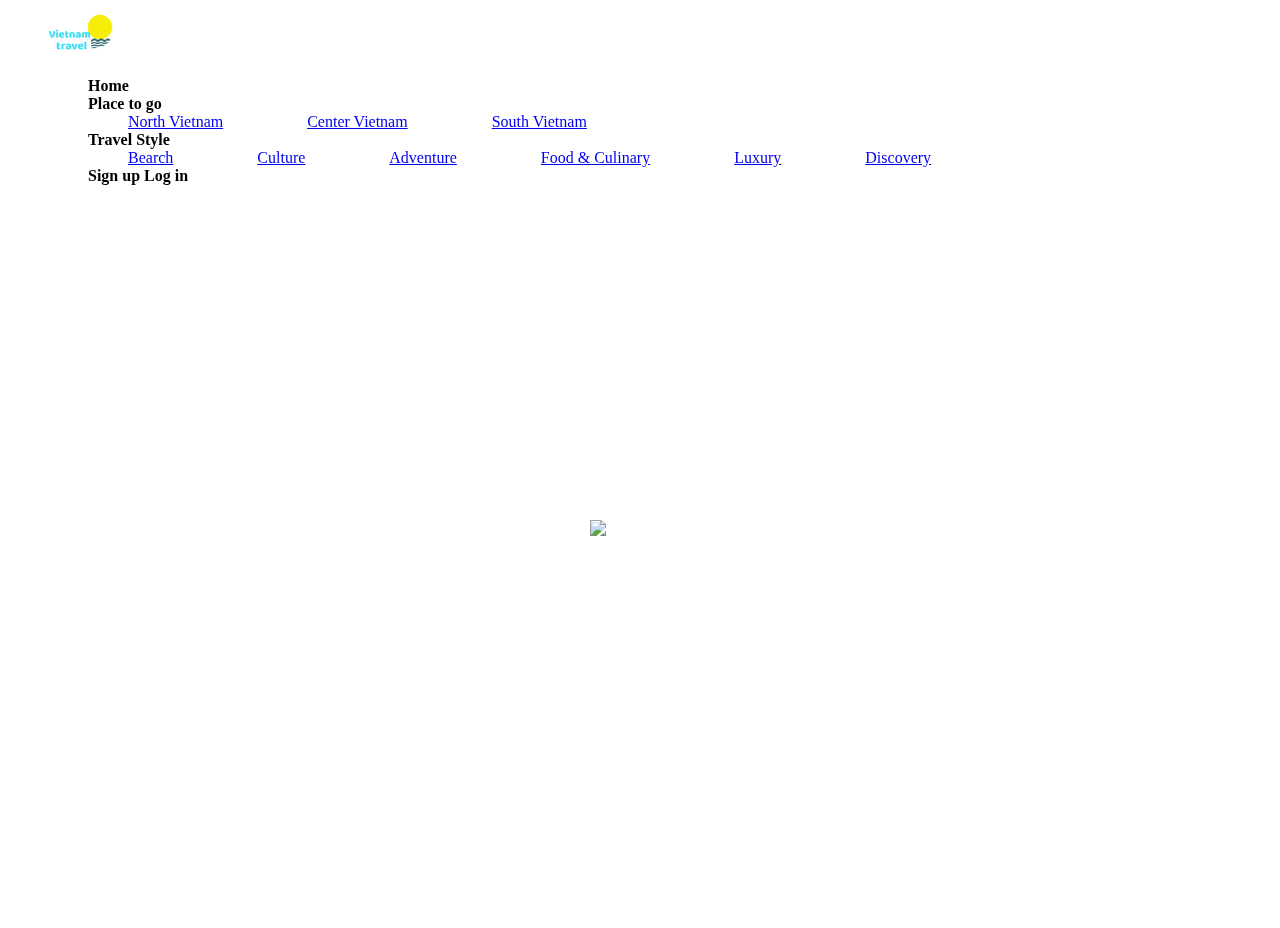
==== Hanoi/index.html @ 9bf542c1 "hanoi" ====
<!DOCTYPE html>
<html lang="en">
<head>
    <meta charset="UTF-8">
    <meta http-equiv="X-UA-Compatible" content="IE=edge">
    <meta name="viewport" content="width=device-width, initial-scale=1.0">
    <title>HANOI</title>
    <link rel="stylesheet" href="https://cdn.jsdelivr.net/npm/bulma@0.9.3/css/bulma.min.css">
    <link rel="stylesheet" href="style.css">
    <link rel="icon" href="/assets/logo.png" type="image/gif" sizes="16x16">
</head>
<body>
    <div id="main">
        <!-- Start header -->
                <nav class="navbar">
                    <!-- Start logo -->
                    <div class="navbar-brand">
                         <img src="/assets/logo.png" alt="logo" id="logo">
                    </div> 
                    <!-- End logo -->
                    <!-- Start navbar-menu -->
                    <div class="navbar-menu">
                        <div class="navbar-start">
                            <a class="navbar-item"><strong>Home</strong></a>
                            
                            <div class="navbar-item has-dropdown is-hoverable">
                                <a class="navbar-link">
                                    <strong>Place to go</strong>
                                </a>
                                <div class="navbar-dropdown">
                                   <a class="navbar-item" href="#north-vn">North Vietnam</a>
                                   <a class="navbar-item" href="#center-vn">Center Vietnam</a>
                                   <a class="navbar-item" href="#south-vn">South Vietnam</a> 
                                </div>
                            </div>
    
                            <div class="navbar-item has-dropdown is-hoverable">
                                <a class="navbar-link">
                                    <strong>Travel Style</strong>
                                </a>
                                <div class="navbar-dropdown">
                                   <a class="navbar-item" href="#bearch">Bearch</a>
                                   <a class="navbar-item" href="#cultural">Culture</a>
                                   <a class="navbar-item" href="#adventure">Adventure</a>
                                   <a class="navbar-item" href="#food">Food & Culinary</a>
                                   <a class="navbar-item" href="#luxury">Luxury</a>
                                   <a class="navbar-item" href="#discovery">Discovery</a>   
                                </div>
                            </div>
                        </div>
                        <!-- Start login-btn -->
                        <div class="navbar-end">
                            <div class="navbar-item">
                                <div class="buttons">
                                    <a class="button is-primary">
                                        <strong>Sign up</strong>
                                    </a>
                                    <a class="button is-light">
                                        <strong>Log in</strong>
                                    </a>
                                </div>
                            </div>
                        </div>
                        <!-- End login-btn -->
                    </div>
                    <!-- End navbar-menu -->
            </nav>
    </div>
    <!-- Bergin Banner -->
    <div id="banner">
        <div class="text-banner">
            <h1 class="city-name">Ha Noi</h1>
            <p class="sub-city-name">Hanoi’s landscape is both ancient and modern</p>
        </div>
        <div class="weather-place">
            <img src="" alt="weather-icon" class="weather-icon"> 
            <p class="weather-state"></p>
            <p class="temperature"></p>
        </div>
    </div>
    <!-- End Banner -->
    <script src="app.js"></script>
</body>
</html>
---- Hanoi/style.css ----
.navbar{
    width: 100vw;
    position: fixed;
    padding-left: 40px;
    padding-right: 40px;
  }

  .navbar #logo {
    width: 65px;
 }
  .navbar-start {
    flex-grow: 1; 
    justify-content: center;
  }
  
  .navbar-dropdown {
    right: 0;
  }
  
  .navbar-item {
    padding-left: 40px;
    padding-right: 40px;
  }

/* Banner */
#banner {
    width: 100%;
    height: 100vh;
    background: url(https://i.pinimg.com/originals/d0/5c/d9/d05cd9d63181f1c311bdd6ea41bb346c.jpg) no-repeat center;
    background-size: 100%;
    display: flex;
    flex-direction: column;
    justify-content: center;
    align-items: center;
    color: #fff;
    font-family: cursive;
    margin-bottom: 20px;
    text-align: center;
}

#banner .text-banner h1 {
    font-size: 60px;
}

#banner .text-banner p{
    font-size: 20px;
}

.weather-icon {
    width: 150px;
}
.weather-state {
    font-size: 30px;
}
.temperature {
    font-size: 50px;
    position: relative;
}
.temperature::after{
    content: "o";
    position: absolute;
    font-size: 25px;
}
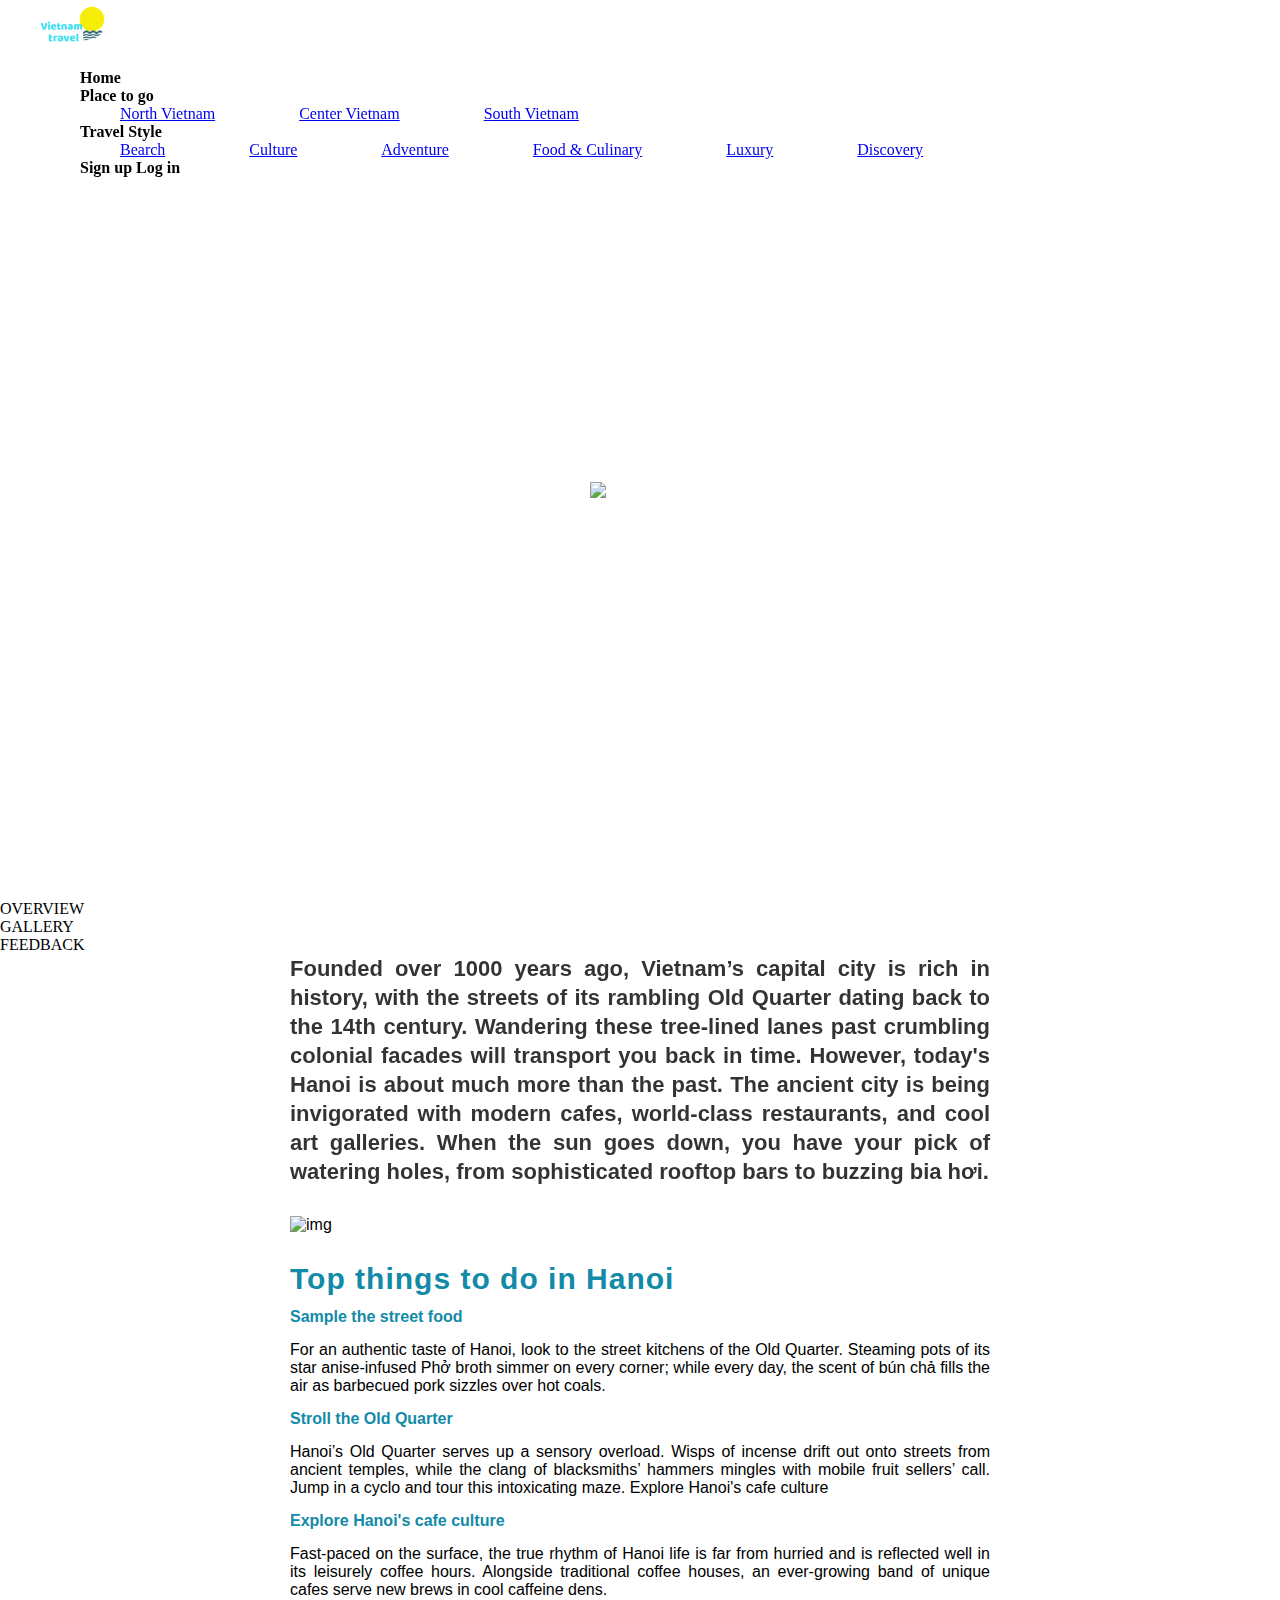
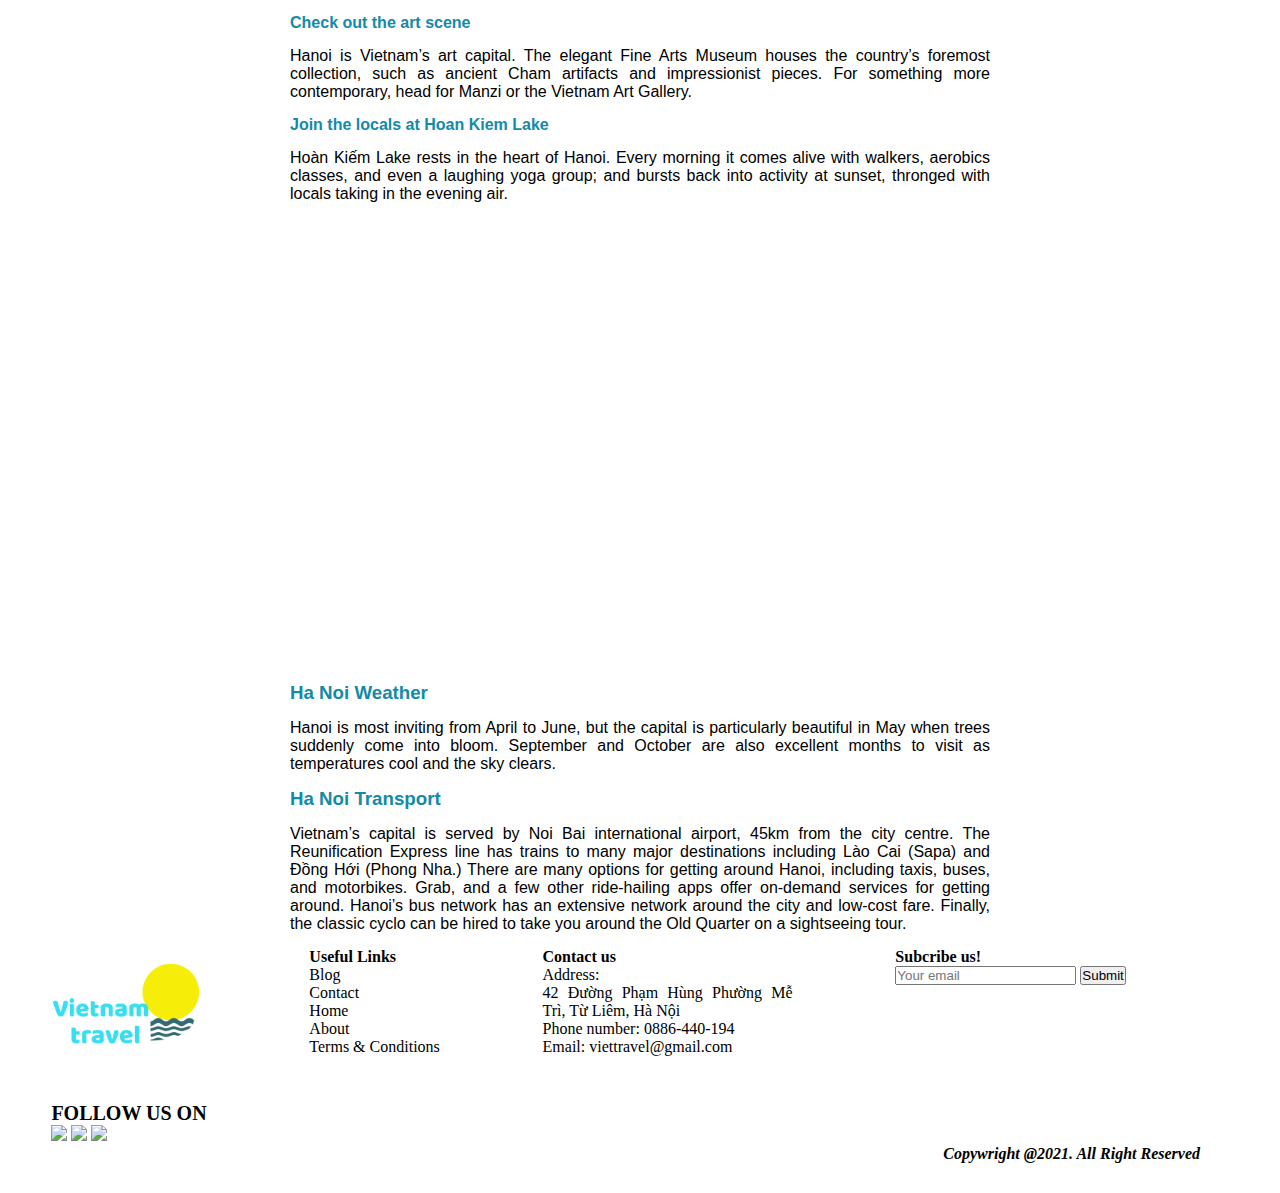
==== commit b22ad139: "gallery img" ====
--- a/Hanoi/index.html
+++ b/Hanoi/index.html
@@ -66,7 +66,7 @@
                     <!-- End navbar-menu -->
             </nav>
     </div>
-    <!-- Bergin Banner -->
+    <!-- Begin Banner -->
     <div id="banner">
         <div class="text-banner">
             <h1 class="city-name">Ha Noi</h1>
@@ -79,6 +79,178 @@
         </div>
     </div>
     <!-- End Banner -->
+    <!-- Begin content -->
+    <div class="tabs is-centered">
+        <ul>
+          <li class="is-active" id="overview"><a>OVERVIEW</a></li>
+          <li id="gallery"><a>GALLERY</a></li>
+          <li id="feedback"><a>FEEDBACK</a></li>
+        </ul>
+      </div>
+      <div class="content-place">
+          <!-- Begin overview content -->
+          <div id="overview-content">
+            <h2>
+                  Founded over 1000 years ago, Vietnam’s capital city is rich in history, with the streets of its rambling Old Quarter dating back to the 14th century. Wandering these tree-lined lanes past crumbling colonial facades will transport you back in time. However, today's Hanoi is about much more than the past. The ancient city is being invigorated with modern cafes, world-class restaurants, and cool art galleries. When the sun goes down, you have your pick of watering holes, from sophisticated rooftop bars to buzzing bia hơi.
+            </h2>
+            <img src="https://znews-photo.zadn.vn/w660/Uploaded/mdf_kxrxdf/2019_02_26/mazevietnam.jpg" alt="img">
+            <h1>
+                <strong>Top things to do in Hanoi</strong>
+            </h1>
+            <p>
+                <strong>
+                  Sample the street food
+                </strong>
+            </p>
+            <p>
+              For an authentic taste of Hanoi, look to the street kitchens of the Old Quarter. Steaming pots of its star anise-infused Phở broth simmer on every corner; while every day, the scent of bún chả fills the air as barbecued pork sizzles over hot coals.
+            </p>
+            <p>
+                <strong>
+                    Stroll the Old Quarter
+                </strong>
+            </p>  
+            <p>
+                Hanoi’s Old Quarter serves up a sensory overload. Wisps of incense drift out onto streets from ancient temples, while the clang of blacksmiths’ hammers mingles with mobile fruit sellers’ call. Jump in a cyclo and tour this intoxicating maze. Explore Hanoi's cafe culture
+            </p>
+            <p>
+                <strong>
+                    Explore Hanoi's cafe culture
+                </strong>
+            </p>
+            <p>
+                Fast-paced on the surface, the true rhythm of Hanoi life is far from hurried and is reflected well in its leisurely coffee hours. Alongside traditional coffee houses, an ever-growing band of unique cafes serve new brews in cool caffeine dens.
+            </p>
+            <p>
+                <strong>
+                    Check out the art scene
+                </strong>
+            </p>
+            <p>
+                Hanoi is Vietnam’s art capital. The elegant Fine Arts Museum houses the country’s foremost collection, such as ancient Cham artifacts and impressionist pieces. For something more contemporary, head for Manzi or the Vietnam Art Gallery. 
+            </p>
+            <p>
+                <strong>
+                    Join the locals at Hoan Kiem Lake
+                </strong>
+            </p>
+            <p>
+                Hoàn Kiếm Lake rests in the heart of Hanoi. Every morning it comes alive with walkers, aerobics classes, and even a laughing yoga group; and bursts back into activity at sunset, thronged with locals taking in the evening air.
+            </p>
+            <iframe src="https://www.youtube.com/embed/Z-H6aAApXMA" title="YouTube video player" frameborder="0" allow="accelerometer; autoplay; clipboard-write; encrypted-media; gyroscope; picture-in-picture" allowfullscreen></iframe>
+            <h3>
+                <strong>Ha Noi Weather</strong>
+            </h3>
+            <p>
+                Hanoi is most inviting from April to June, but the capital is particularly beautiful in May when trees suddenly come into bloom. September and October are also excellent months to visit as temperatures cool and the sky clears.
+            </p>
+            <h3>
+                <strong>Ha Noi Transport</strong>
+            </h3>
+            <p>
+                Vietnam’s capital is served by Noi Bai international airport, 45km from the city centre. The Reunification Express line has trains to many major destinations including Lào Cai (Sapa) and Đồng Hới (Phong Nha.) There are many options for getting around Hanoi, including taxis, buses, and motorbikes. Grab, and a few other ride-hailing apps offer on-demand services for getting around. Hanoi’s bus network has an extensive network around the city and low-cost fare. Finally, the classic cyclo can be hired to take you around the Old Quarter on a sightseeing tour.
+            </p>
+</iframe>
+
+        </div>
+          <!-- Begin gallery content -->
+          <div class="container">
+            <div id="gallery-content">
+                <div class="gallery-img">
+                    <figure class="gallery__item gallery__item--1">
+                        <img src="https://znews-photo.zadn.vn/w1920/Uploaded/mdf_kxrxdf/2018_12_07/3_2.jpg" alt="Gallery image 1" class="gallery__img">
+                    </figure>
+                    <figure class="gallery__item gallery__item--2">
+                        <img src="https://znews-photo.zadn.vn/w1920/Uploaded/mdf_kxrxdf/2018_12_07/3_1.jpg" alt="Gallery image 2" class="gallery__img">
+                    </figure>
+                    <figure class="gallery__item gallery__item--3">
+                        <img src="https://znews-photo.zadn.vn/w1920/Uploaded/mdf_kxrxdf/2018_12_07/3_17.jpg" alt="Gallery image 3" class="gallery__img">
+                    </figure>
+                    <figure class="gallery__item gallery__item--4">
+                        <img src="https://znews-photo.zadn.vn/w1920/Uploaded/mdf_kxrxdf/2018_12_07/2_19.jpg" alt="Gallery image 4" class="gallery__img">
+                    </figure>
+                    <figure class="gallery__item gallery__item--5">
+                        <img src="https://znews-photo.zadn.vn/w1920/Uploaded/mdf_kxrxdf/2018_12_07/4_6_1.jpg" alt="Gallery image 5" class="gallery__img">
+                    </figure>
+                    <figure class="gallery__item gallery__item--6">
+                        <img src="https://znews-photo.zadn.vn/w1920/Uploaded/mdf_kxrxdf/2018_12_07/4_16_1.jpg" alt="Gallery image 6" class="gallery__img">
+                    </figure>
+                </div>
+                <div class="gallery-img">
+                    <figure class="gallery__item gallery__item--1">
+                        <img src="https://znews-photo.zadn.vn/w1920/Uploaded/mdf_kxrxdf/2018_12_07/2_17.jpg" alt="Gallery image 1" class="gallery__img">
+                    </figure>
+                    <figure class="gallery__item gallery__item--2">
+                        <img src="https://znews-photo.zadn.vn/w1920/Uploaded/mdf_kxrxdf/2018_12_07/47167367_1094378187402137_7410493219118514176_o_3.jpg" alt="Gallery image 2" class="gallery__img">
+                    </figure>
+                    <figure class="gallery__item gallery__item--3">
+                        <img src="https://znews-photo.zadn.vn/w1920/Uploaded/mdf_kxrxdf/2018_12_07/47286871_1094378257402130_1571489732871847936_o_3.jpg" alt="Gallery image 3" class="gallery__img">
+                    </figure>
+                    <figure class="gallery__item gallery__item--4">
+                        <img src="https://znews-photo.zadn.vn/w1920/Uploaded/mdf_kxrxdf/2018_12_07/4_9_1.jpg" alt="Gallery image 4" class="gallery__img">
+                    </figure>
+                    <figure class="gallery__item gallery__item--5">
+                        <img src="https://znews-photo.zadn.vn/w1920/Uploaded/mdf_kxrxdf/2018_12_07/1_7_3.jpg" alt="Gallery image 5" class="gallery__img">
+                    </figure>
+                    <figure class="gallery__item gallery__item--6">
+                        <img src="https://znews-photo.zadn.vn/w1920/Uploaded/mdf_kxrxdf/2018_12_07/1_14_3.jpg" alt="Gallery image 6" class="gallery__img">
+                    </figure>
+                </div>
+            </div>
+          </div>
+          <!-- Begin feedback content -->
+          <div id="feedback-content">
+              <div class="feedback-form">
+                      <input class="input is-normal is-primary" type="text" placeholder="Enter your feedback">
+                      <button class="button is-normal is-primary is-outlined">Feedback</button>
+              </div>
+             
+          </div>
+      </div>
+    <!-- End Content -->
+     <!-- Begin Footer -->
+     <footer class="footer">
+        <!-- Begin footer content -->
+        <!-- Begin socials -->
+        <div class="footer-content">
+            <div id="socials">
+                <div class="logo-footer">
+                    <img src="/assets/logo.png" alt="logo" width="150">
+                </div>    
+                <div class="socials-list">
+                    <p>FOLLOW US ON</p>
+                    <a href=""><img src="https://img.icons8.com/fluent/48/000000/facebook-new.png"/></a>
+                    <a href=""><img src="https://img.icons8.com/fluent/48/000000/instagram-new.png"/></a>
+                    <a href=""><img src="https://img.icons8.com/color/48/000000/youtube--v1.png"/></a>
+                </div>    
+            </div>       
+        <!-- End socials -->
+            <div class="footer-link"><strong>Useful Links</strong>
+                <p><a>Blog</a></p>
+                <p><a>Contact</a></p>
+                <p><a>Home</a></p>
+                <p><a>About</a></p>
+                <p><a>Terms & Conditions</a></p>
+            </div>
+            <div class="footer-contact"><strong>Contact us</strong>
+                <p>Address:</p>
+                <p>42 Đường Phạm Hùng Phường Mễ Trì, Từ Liêm, Hà Nội</p>
+                <p>Phone number: 0886-440-194</p>
+                <p>Email: viettravel@gmail.com</p>
+            </div>
+            <div class="footer-subcribe"><strong>Subcribe us!<strong>
+                <div>
+                    <input class="input is-primary is-small" type="text" placeholder="Your email">
+                    <button class="button is-primary is-small">Submit</button>
+                </div>
+            </div>
+        </div>
+    <!-- End footer content -->
+        <div id="footer-bottom">
+            <p><i>Copywright @2021. All Right Reserved</i></p>
+        </div>
+    </footer>
+    <!-- End Footer -->     
     <script src="app.js"></script>
 </body>
 </html>--- a/Hanoi/style.css
+++ b/Hanoi/style.css
@@ -1,3 +1,12 @@
+*,
+*::after,
+*::before {
+  margin: 0;
+  padding: 0;
+  box-sizing: inherit; 
+}
+
+/* Navbar */
 .navbar{
     width: 100vw;
     position: fixed;
@@ -34,12 +43,11 @@
     align-items: center;
     color: #fff;
     font-family: cursive;
-    margin-bottom: 20px;
     text-align: center;
 }
 
 #banner .text-banner h1 {
-    font-size: 60px;
+    font-size: 50px;
 }
 
 #banner .text-banner p{
@@ -47,17 +55,184 @@
 }
 
 .weather-icon {
-    width: 150px;
+    width: 100px;
 }
 .weather-state {
     font-size: 30px;
 }
 .temperature {
-    font-size: 50px;
+    font-size: 40px;
     position: relative;
 }
 .temperature::after{
     content: "o";
     position: absolute;
     font-size: 25px;
-}+}
+
+/* Content */
+/* Overview */
+
+#gallery-content {
+  display: none;
+}
+
+#overview-content {
+  display: block;
+  max-width: 700px;
+  margin: 0 auto;
+  text-align: justify;
+  font-family: Arial, Helvetica, sans-serif;
+}
+
+#overview-content iframe,
+#overview-content img {
+    width: 100%;
+    height: 400px;
+    margin: 30px 0px;
+}
+
+#overview-content h2{
+  font-size: 22px;
+  line-height: 29px;
+  opacity: 0.8;
+}
+
+#overview-content p{
+  margin: 15px 0px;
+}
+
+#overview-content strong{
+  color: #128aa8;
+}
+
+#overview-content h1{
+  font-size: 30px;
+  line-height: 29px;
+  letter-spacing: 1px;
+}
+
+/*Gallery */
+
+.container {
+  width: 100%;
+}
+
+#gallery-content {
+  display: none;
+}
+
+.gallery-img {
+  display: grid;
+  grid-template-columns: repeat(8, 1fr);
+  grid-template-rows: repeat(8, 5vw);
+  grid-gap: 0.5rem; 
+  margin: 0.5rem auto; 
+}
+
+
+.gallery__img {
+  width: 100%;
+  height: 100%;
+  object-fit: cover;
+  display: block; 
+}
+
+.gallery__item--1 {
+  grid-column-start: 1;
+  grid-column-end: 3;
+  grid-row-start: 1;
+  grid-row-end: 3;
+
+}
+
+.gallery__item--2 {
+  grid-column-start: 3;
+  grid-column-end: 5;
+  grid-row-start: 1;
+  grid-row-end: 3;
+
+}
+
+.gallery__item--3 {
+  grid-column-start: 5;
+  grid-column-end: 9;
+  grid-row-start: 1;
+  grid-row-end: 6;
+
+}
+
+.gallery__item--4 {
+  grid-column-start: 1;
+  grid-column-end: 5;
+  grid-row-start: 3;
+  grid-row-end: 6;
+
+}
+
+.gallery__item--5 {
+  grid-column-start: 1;
+  grid-column-end: 5;
+  grid-row-start: 6;
+  grid-row-end: 9;
+
+}
+
+.gallery__item--6 {
+  grid-column-start: 5;
+  grid-column-end: 9;
+  grid-row-start: 6;
+  grid-row-end: 9;
+}
+
+/* Feedback */
+#feedback-content { 
+  display: none;
+  width: 80vw;
+  margin: 20px auto;
+}
+
+.feedback-form {
+  display: flex;
+  justify-content: center;
+}
+
+.feedback-form input{
+  margin-right:10px ;
+}
+  /* Footer */
+.footer {
+  padding-bottom: 30px;
+}
+.socials-list p {
+  font-weight: bold;
+  font-size: 20px;
+}
+.footer-content {
+  display: flex;
+  justify-content: space-around;
+}
+#footer-bottom {
+  display: flex;
+  justify-content: flex-end;
+  align-items: flex-end;
+  padding-right: 80px;
+}
+
+.footer-contact{
+  max-width: 250px;
+  text-align: justify;
+
+}
+
+.footer-subcribe {
+  white-space: nowrap;
+}
+/* Login */
+#mypage-btn {
+  display: none;
+}
+
+#logout-btn {
+  display: none;
+}
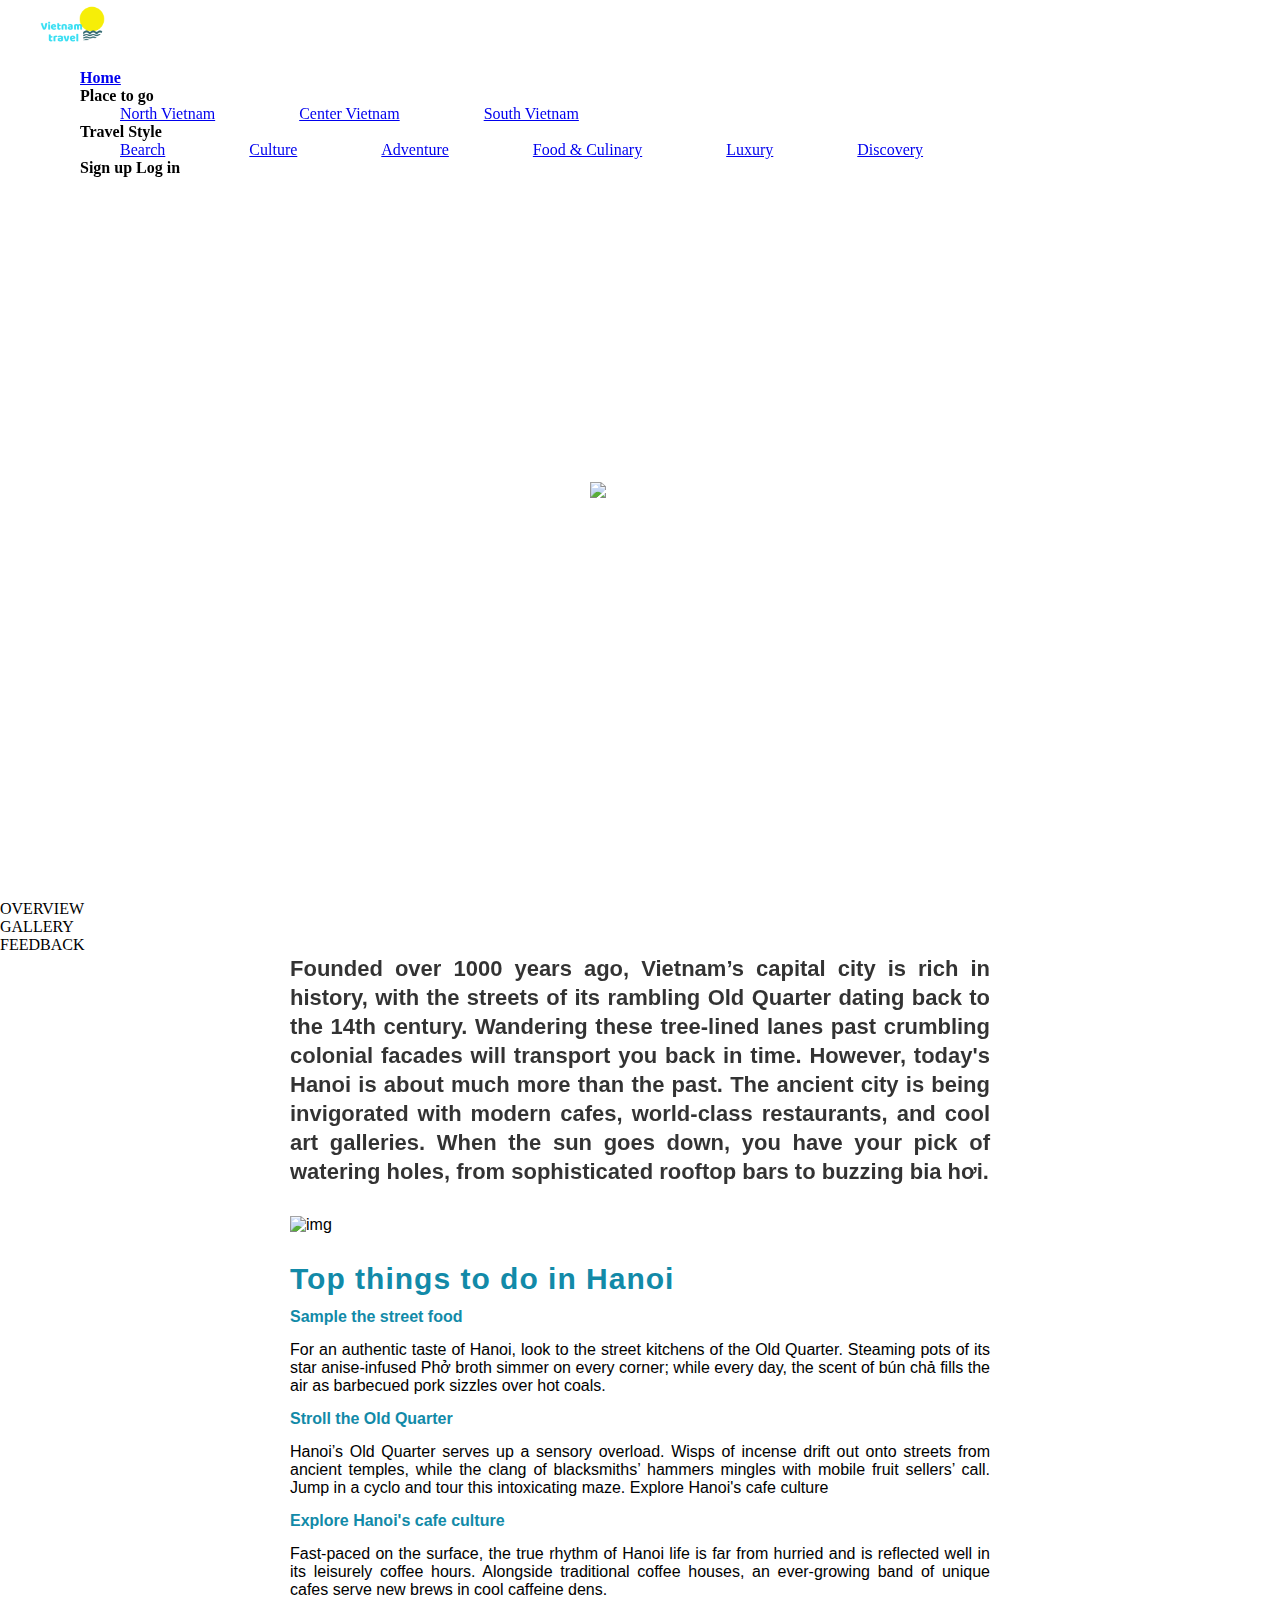
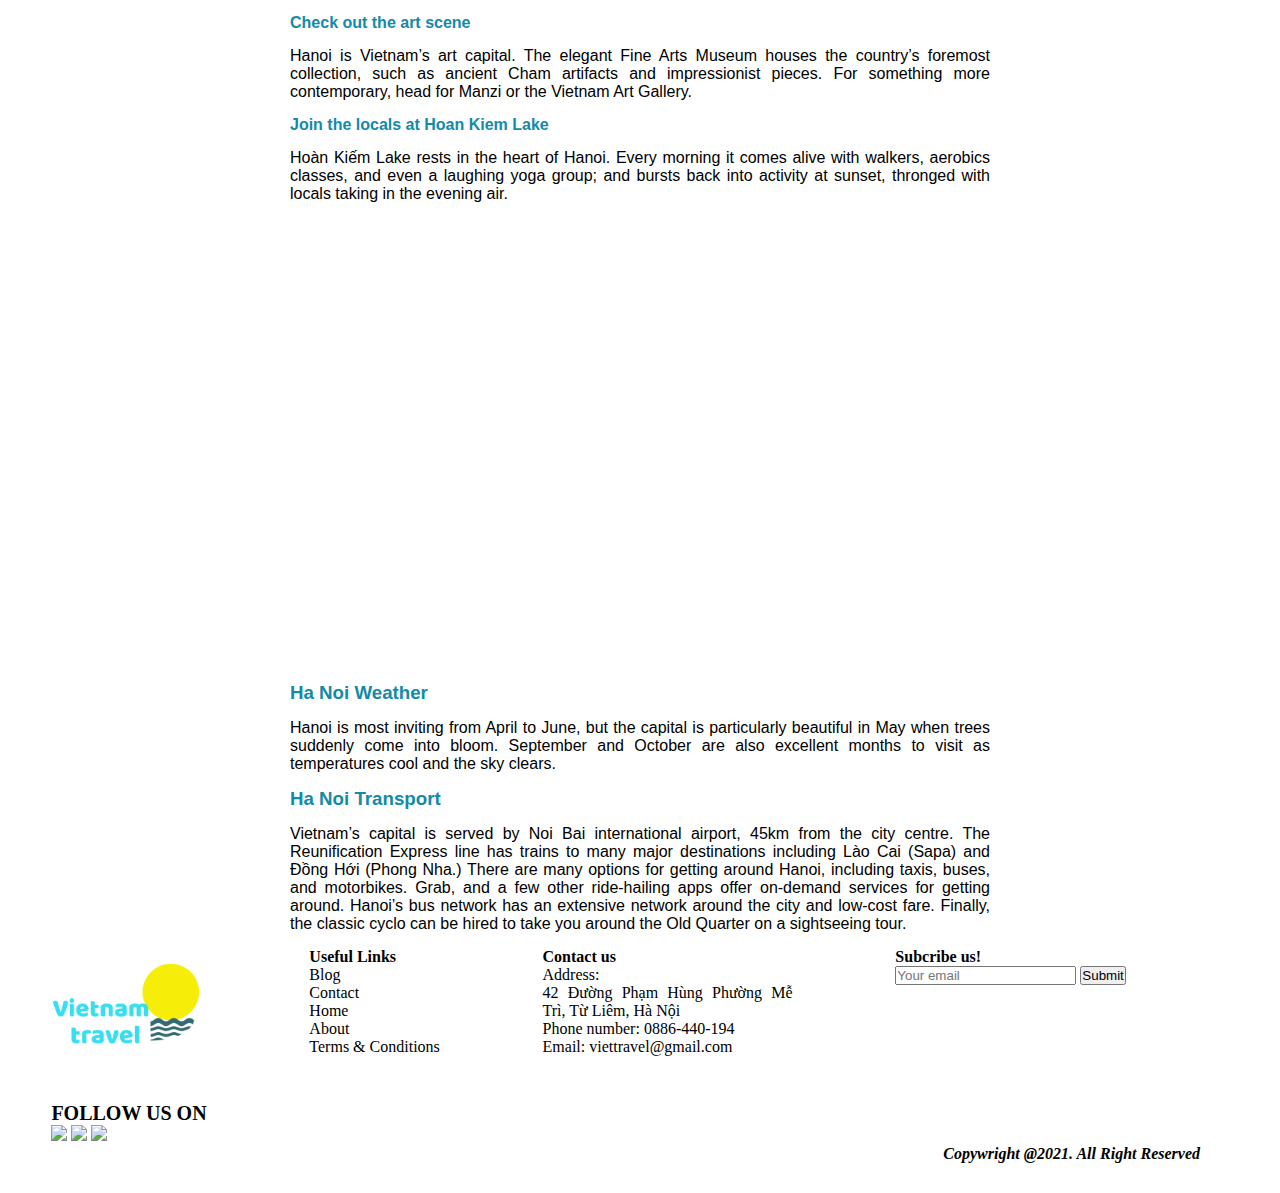
==== commit a414cabe: "feedback" ====
--- a/Hanoi/index.html
+++ b/Hanoi/index.html
@@ -21,14 +21,14 @@
                     <!-- Start navbar-menu -->
                     <div class="navbar-menu">
                         <div class="navbar-start">
-                            <a class="navbar-item"><strong>Home</strong></a>
+                            <a class="navbar-item" href="/Homepage/index.html"><strong>Home</strong></a>
                             
                             <div class="navbar-item has-dropdown is-hoverable">
                                 <a class="navbar-link">
                                     <strong>Place to go</strong>
                                 </a>
                                 <div class="navbar-dropdown">
-                                   <a class="navbar-item" href="#north-vn">North Vietnam</a>
+                                   <a class="navbar-item" href="/Homepage/index.html#north-vn">North Vietnam</a>
                                    <a class="navbar-item" href="#center-vn">Center Vietnam</a>
                                    <a class="navbar-item" href="#south-vn">South Vietnam</a> 
                                 </div>
@@ -39,7 +39,7 @@
                                     <strong>Travel Style</strong>
                                 </a>
                                 <div class="navbar-dropdown">
-                                   <a class="navbar-item" href="#bearch">Bearch</a>
+                                   <a class="navbar-item" href="#beach">Bearch</a>
                                    <a class="navbar-item" href="#cultural">Culture</a>
                                    <a class="navbar-item" href="#adventure">Adventure</a>
                                    <a class="navbar-item" href="#food">Food & Culinary</a>
@@ -199,10 +199,20 @@
             </div>
           </div>
           <!-- Begin feedback content -->
-          <div id="feedback-content">
+        <div id="feedback-content">
+              <h1><strong> Comment</strong></h1>
               <div class="feedback-form">
-                      <input class="input is-normal is-primary" type="text" placeholder="Enter your feedback">
-                      <button class="button is-normal is-primary is-outlined">Feedback</button>
+                  <div class="user-cmt">
+                      <figure class="image">
+                          <img class="is-rounded avatar" src="https://2sao.vietnamnetjsc.vn/images/2020/07/07/15/13/Rose.jpg">
+                      </figure>
+                      <h2><strong>Rose</strong></h2>
+                  </div>
+                      <textarea class="textarea is-small" id="input-fb" placeholder="Enter your feedback"></textarea>
+                      <button disabled class="button is-normal is-outlined" id="btn-fb">Feedback</button>
+                      <div class="clear"></div>
+              </div>
+                <div id="feedback-section">
               </div>
              
           </div>
--- a/Hanoi/style.css
+++ b/Hanoi/style.css
@@ -4,6 +4,10 @@
   margin: 0;
   padding: 0;
   box-sizing: inherit; 
+}
+
+.clear {
+  clear: both;  /*dùng để fix lỗi không bao hết khi dùng float*/
 }
 
 /* Navbar */
@@ -114,10 +118,6 @@
 
 /*Gallery */
 
-.container {
-  width: 100%;
-}
-
 #gallery-content {
   display: none;
 }
@@ -186,19 +186,48 @@
 }
 
 /* Feedback */
+
 #feedback-content { 
   display: none;
-  width: 80vw;
+  width: 50vw;
   margin: 20px auto;
 }
 
+.user-cmt {
+  display: flex;
+  align-items: center;
+}
+
+.avatar {
+  padding: 10px;
+  max-width: 80px;
+}
+
+.feedback-section .cmt {
+  padding: 100px;
+}
+
 .feedback-form {
-  display: flex;
-  justify-content: center;
-}
-
-.feedback-form input{
-  margin-right:10px ;
+  width: 50vw;
+}
+
+.cmt {
+  padding: 20px;
+  
+}
+
+.feedback-form textarea{
+  margin-bottom:10px ;
+}
+
+
+
+.feedback-form button {
+display: none;
+}
+
+#btn-fb {
+  float: right;
 }
   /* Footer */
 .footer {
